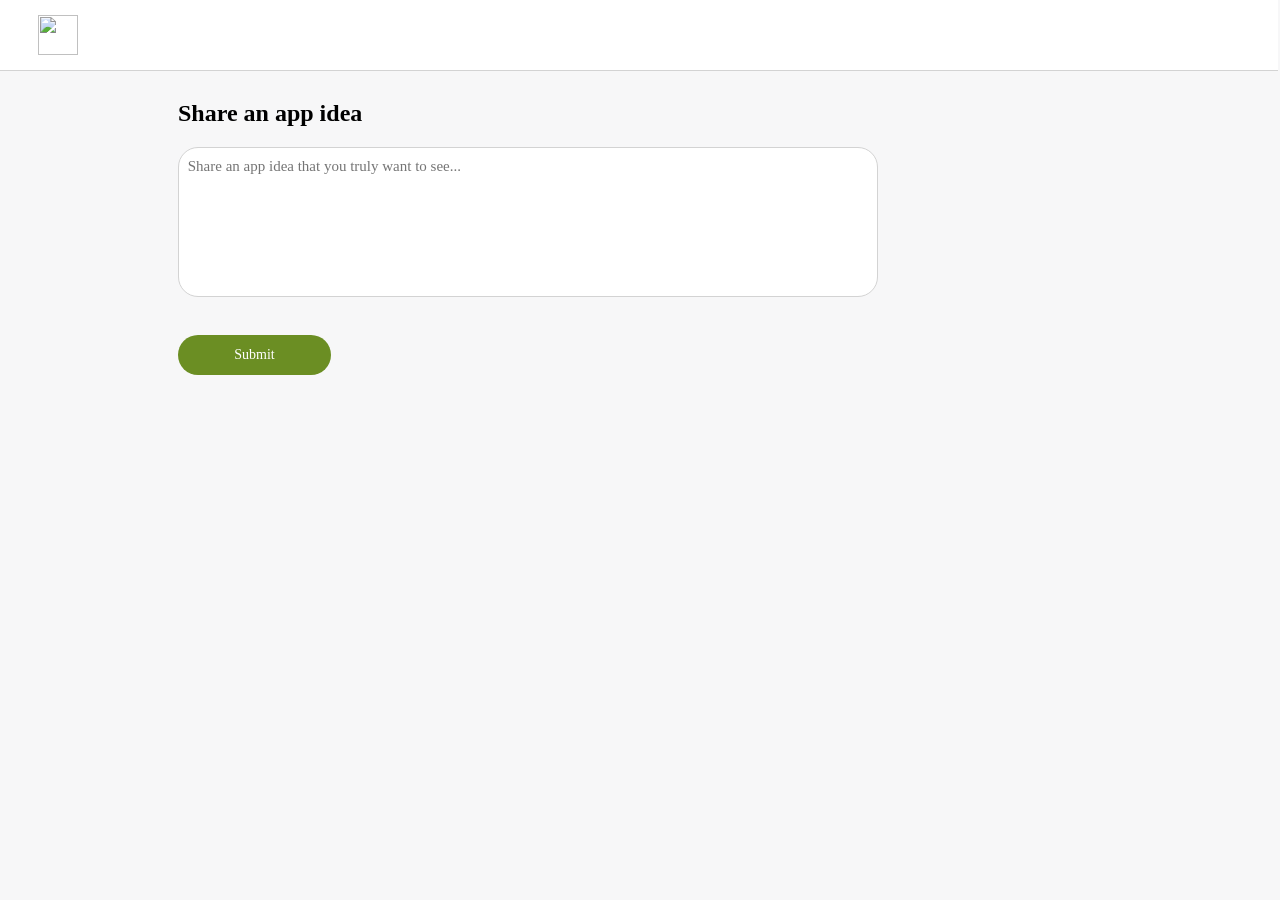
==== Writeideas.html @ f7ce4a1a "Create Writeideas.html" ====
<html style="font-family:segoe ui">
    <head>
        <!-- Google tag (gtag.js) -->
<script async src="https://www.googletagmanager.com/gtag/js?id=G-N3EYFGW5M3"></script>
<script>
  window.dataLayer = window.dataLayer || [];
  function gtag(){dataLayer.push(arguments);}
  gtag('js', new Date());

  gtag('config', 'G-N3EYFGW5M3');
</script>
        <meta name="viewport" content="width=device-width, initial-scale=1.0">
         <style>
    @media(max-width: 767px) {
                img{
                   width:50px !important;
                   height:50px !important;
                   margin-top:27px !important;
                    
               }
                label{
                   height:90px !important;
                  
               }
                form{
                   margin-top:50px;
                   margin-left:-155px;
               }
                textarea{
                  width:350px !important;
                  
               }
            }
        @media (max-width: 1024px) and (orientation: landscape) {
              textarea{
                  width:500px !important;
              }
              #ideaform{
                  margin-left:-30px;
              }

            }
     </style>
          
     <title>Croidea</title>
        <label  style="display:inline-flex;background-color:white;margin-top:-120px;width:1280px;margin-left:-10px;border-bottom:1px solid lightgray;position:fixed;height:90px">
             <a href="index.html" style="text-decoration:none;color:black;"><img src="home icon.jpg" id="logo" style="margin-top:35px;height:40px;width:40px;margin-left:40px;margin-bottom:30px;"></a>
        </label>
        </head>
    <body style="background-color:#f7f7f8">
    <div style="margin-left:170px;margin-top:100px" >
          
     
         <form id="ideaForm" action="addideas.php" method="POST">
              <h2 >Share an app idea</h2>
            <textarea name="appideas" placeholder=" Share an app idea that you truly want to see..." style="width:700px; height:150px; font-size:14px; padding-left:5px; padding-top:10px; border-color:lightgray;border-radius:20px;resize:none;font-family:segoe ui;font-size:15px" minlength="30" required></textarea>
            <br><br>
            
            <button type="submit" style="border:none;height:40px;width:153px;border-radius:30px;font-size:14px;cursor:pointer;margin-top:20px;color:white;background-color:OliveDrab;font-family:segoe ui">Submit</button>
        </form>
        </div>
        
    </body>
</html>
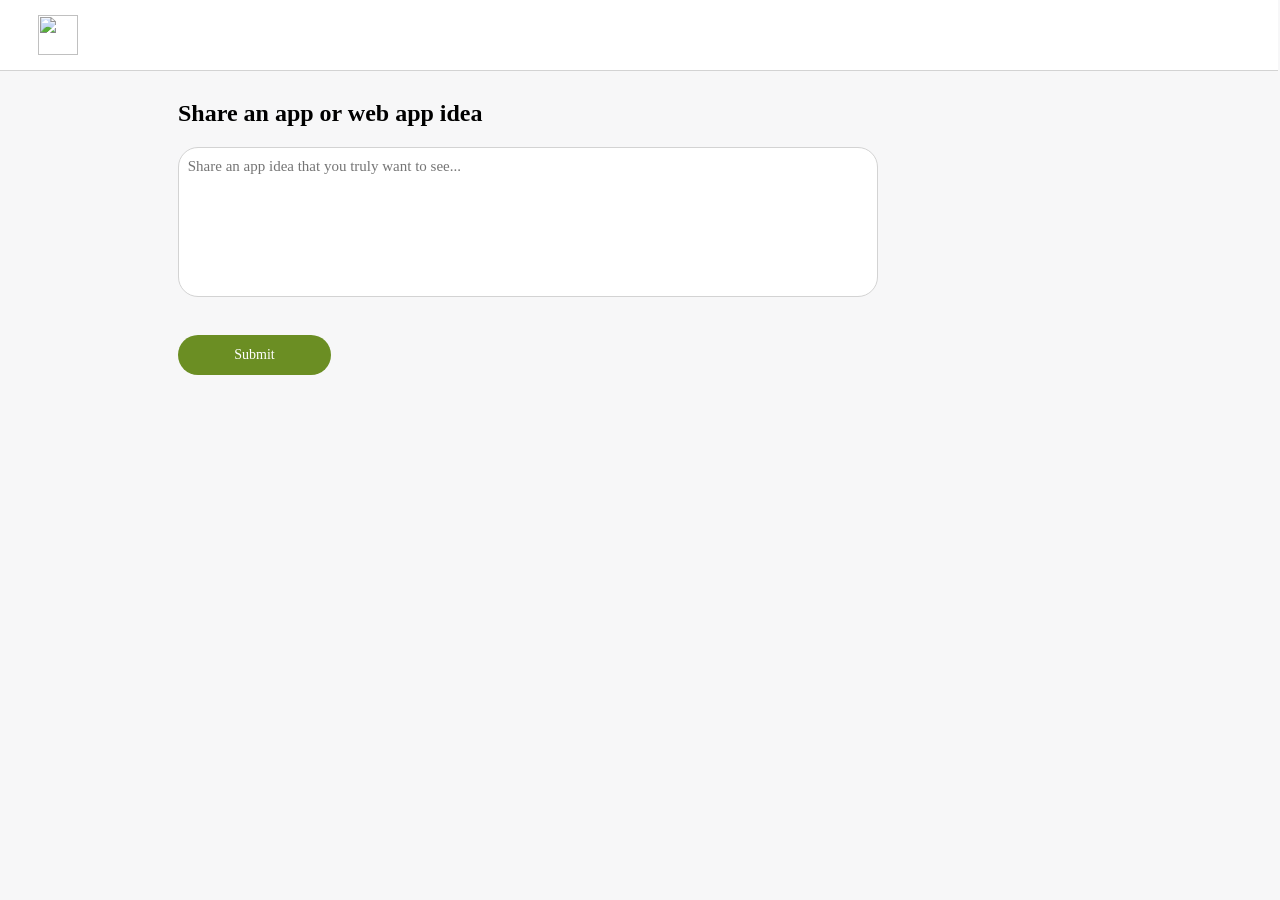
==== commit b8d2d9bd: "Update Writeideas.html" ====
--- a/Writeideas.html
+++ b/Writeideas.html
@@ -52,7 +52,7 @@
           
      
          <form id="ideaForm" action="addideas.php" method="POST">
-              <h2 >Share an app idea</h2>
+              <h2>Share an app or web app idea</h2>
             <textarea name="appideas" placeholder=" Share an app idea that you truly want to see..." style="width:700px; height:150px; font-size:14px; padding-left:5px; padding-top:10px; border-color:lightgray;border-radius:20px;resize:none;font-family:segoe ui;font-size:15px" minlength="30" required></textarea>
             <br><br>
             
